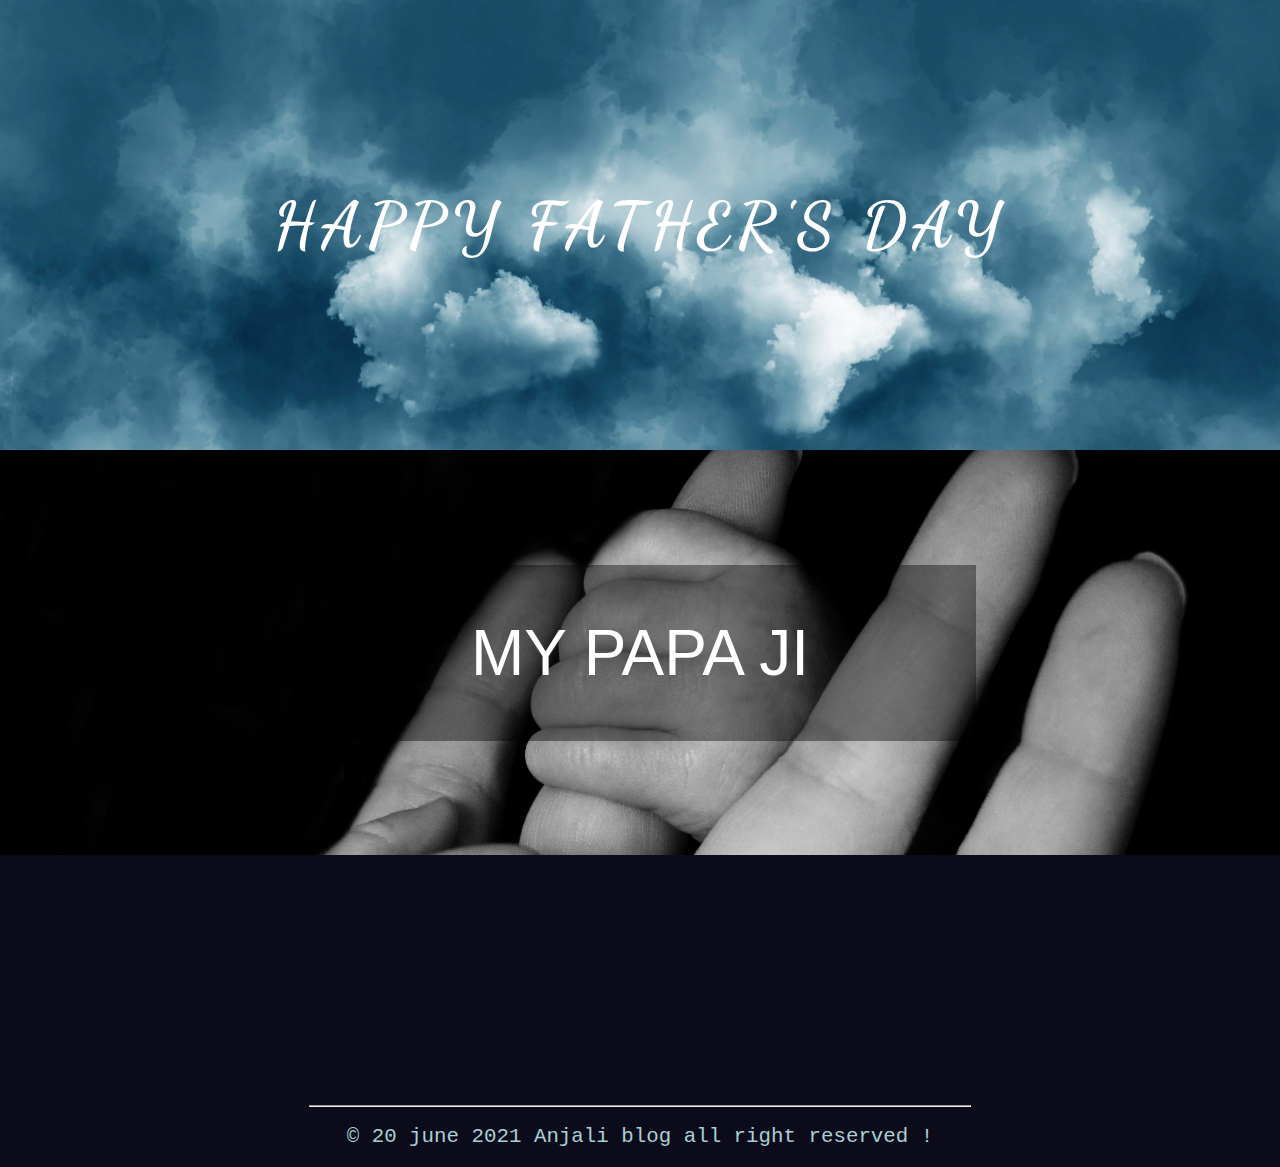
==== index.htm @ 5cb99863 "first commit" ====
<!DOCTYPE>
<HTML>
    <head>
        <title>Father's day special</title>
        <link rel="stylesheet" href="index.css">
        <link rel="preconnect" href="https://fonts.gstatic.com">
<link href="https://fonts.googleapis.com/css2?family=Dancing+Script:wght@500&display=swap" rel="stylesheet">
    </head>
    <body>
        <div class="sky">
            
            <h1>Happy Father's Day</h1>
        </div>
        <div id="btn">
            <a href="fathers.htm" >My papa ji</a>
        </div>
        <footer>
            <hr>
            <p>© 20 june 2021 Anjali blog all right reserved !</p>
        </footer>
    </body>
</HTML>
---- index.css ----
body{
    margin: 0;
    padding: 0;
    box-sizing: border-box;
    background-color: rgb(12, 11, 26);
    color: white;

}
.sky{
    display: flex;
    justify-content: center;
    align-items: center;
    margin: auto;
    height: 50vh;
    background-image: url("cloud.jpg") ;
    background-size: cover;
    background-repeat: repeat;
    background-color: rgb(42, 165, 89);  
}
@keyframes animate {
    0%{
        font-size: smaller;
    }
    50%{
        font-size: large;
    }
    70%{
        font-size: larger;
    }
    100%{
        font-size: xx-large;
        color: rgb(240, 244, 245);
    }
}

h1{
    font-size: 4em;
    font-weight:300px;
    color:white;
    letter-spacing: 6px;
    /* font-family: sans-serif; */
    font-family: 'Dancing Script', cursive;
    text-transform: uppercase;

    animation: animate 5s linear 2ms;
}
#btn{
    background-image: url("father.jpg");
    background-size: cover;  
    display: flex;
    justify-content: center;
    align-items: center;
    margin: auto;
    height: 45vh;  
}
#btn a{
    background-color:rgba(0,0,0,0.4); /* Green */
    border: 2px solid #4CAF50;
    text-decoration: none;
    font-family: sans-serif;
    text-transform: uppercase;
    border: none;
    color: white;
    padding: 51px 167px;
    text-align: center;
    display: inline-block;
    font-size: 4em;
    cursor: pointer;
  
}
footer{
    font-size: 12px;
    margin-top: 250px;
    text-align: center;
    line-height: 18px;
}
footer p {
    font-size: 1.3rem;
    font-family: 'Courier New', Courier, monospace;
    color: rgb(168, 207, 212);
        /* display: block;
        margin-block-start: 1em;
        margin-block-end: 1em;
        margin-inline-start: 0px;
        margin-inline-end: 0px;
     */
}
hr {
    width: 660px;
    color: rgb(26, 24, 24);
}
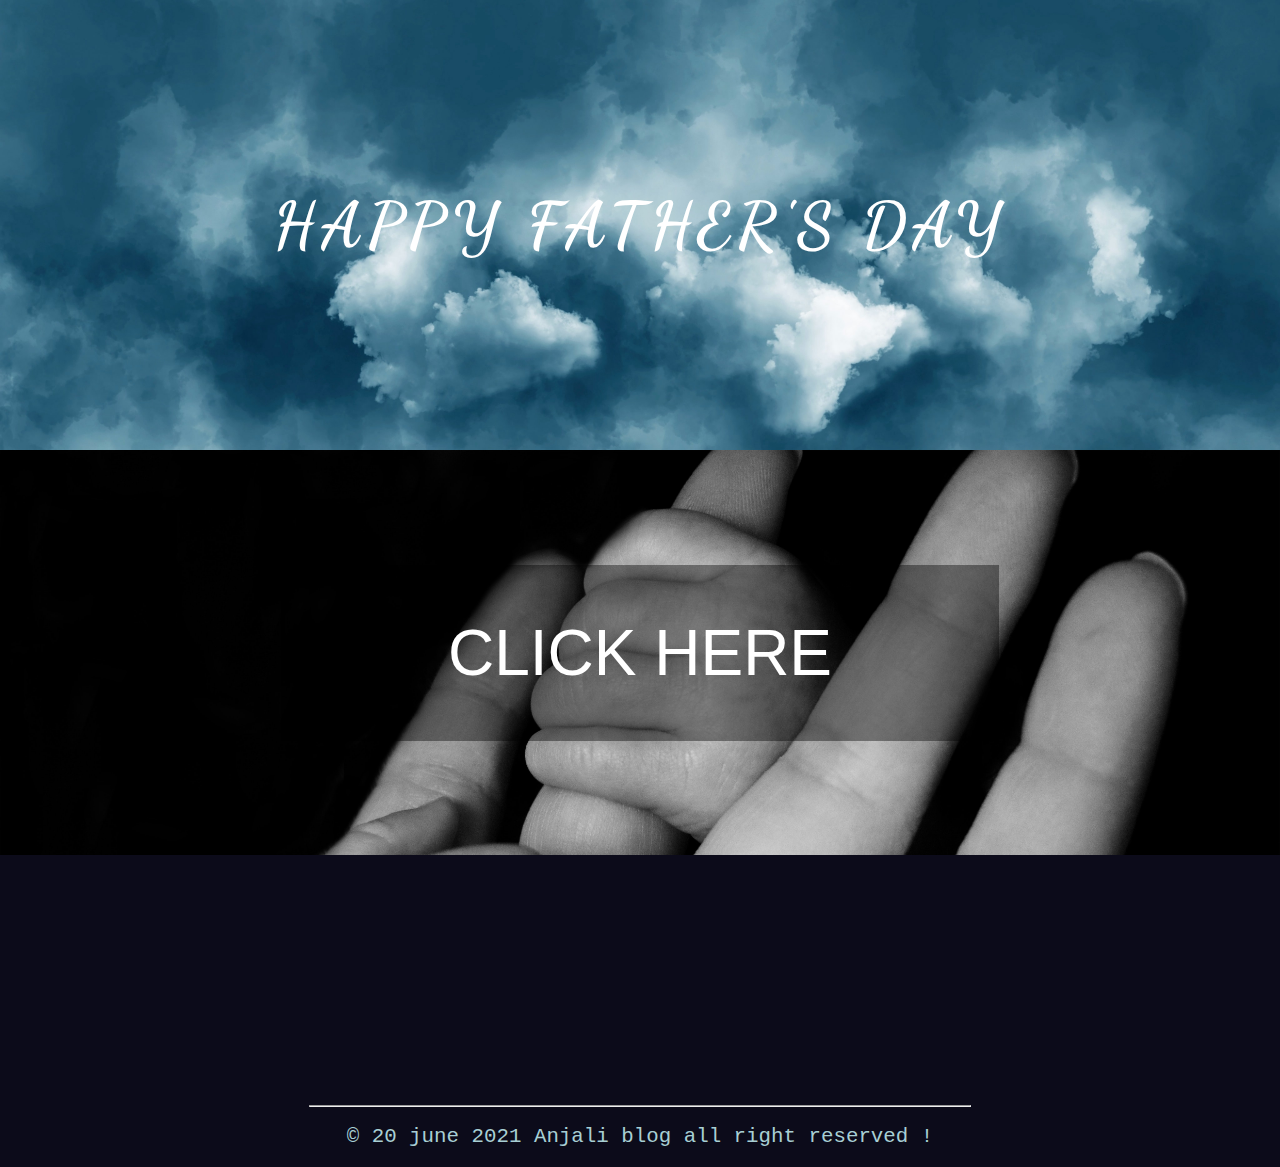
==== commit 542fa6c7: "correction on button" ====
--- a/index.htm
+++ b/index.htm
@@ -12,7 +12,7 @@
             <h1>Happy Father's Day</h1>
         </div>
         <div id="btn">
-            <a href="fathers.htm" >My papa ji</a>
+            <a href="fathers.htm" >Click here</a>
         </div>
         <footer>
             <hr>
